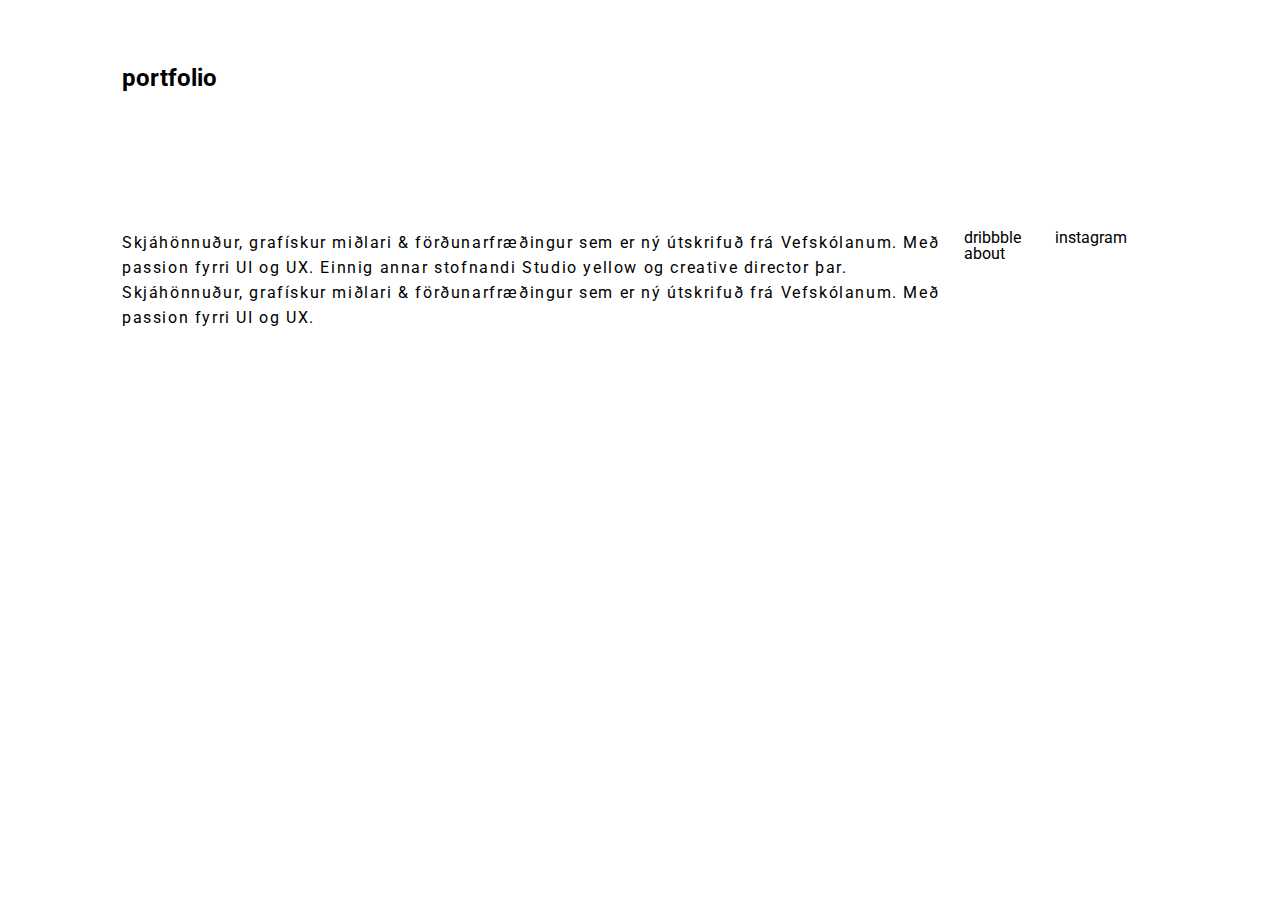
==== about.html @ 2e582fef "Add files via upload" ====
<!DOCTYPE html>
<html>
  <head>
    <meta charset="utf-8">
    <title>Rúnarsdóttir portfolio</title>
    <link rel="stylesheet" href="css/styles.css">
    <link rel="stylesheet" href="css/reset.css">
    <meta name="viewport" content="width=device-width,initial-scale=1">

  </head>
  <body>
      <div class="container">
        <div class="nav">
            <div class="heading">
                <a href="index.html">portfolio</a>
            </div>
        </div>

            <div class="intro">

                <div class="about-mobile">
                    <p>Skjáhönnuður, grafískur miðlari & förðunarfræðingur sem er ný útskrifuð frá Vefskólanum. Með passion fyrri UI og UX. Einnig annar stofnandi Studio yellow og creative director þar. Skjáhönnuður, grafískur miðlari & förðunarfræðingur sem er ný útskrifuð frá Vefskólanum. Með passion fyrri UI og UX.</p>
                </div>

                <div class="social-media-mobile-about">
                    <a href="https://dribbble.com/hugrunrunars" target="_blank"> <span style="margin-right: 30px">dribbble</span></a>
                    <a href="https://www.instagram.com/hello.studioyellow/" target="_blank"><span style="margin-right: 30px">instagram</span></a>
                    <a href="https://www.instagram.com/hello.studioyellow/" target="_blank">about</a>
                 </div>

                
            </div>
        </div> 
  </body>
</html>
---- css/styles.css ----
@import url("https://fonts.googleapis.com/css?family=Roboto:300,400,700,900");
body {
  width: 100vw;
  height: 100vh;
}

a {
  color: #000;
}

.container {
  margin: 0px 122px 100px 122px;
  position: relative;
  top: 0;
}

.nav {
  display: flex;
  justify-content: space-between;
  font-family: "Roboto", sans-serif;
  margin-bottom: 140px;
  padding-top: 66px;
}

.heading {
  font-weight: bold;
  font-size: 24px;
  color: #000;
}

.social-media {
  font-weight: bold;
  font-size: 18px;
  color: #000;
}
.social-media a:hover {
  color: tomato;
}

.social-media-mobile {
  display: none;
}

.intro {
  display: flex;
  align-items: flex-start;
  justify-content: space-between;
  font-family: "Roboto", sans-serif;
}

.about {
  width: 40%;
  font-family: "Roboto", sans-serif;
  line-height: 25px;
  letter-spacing: 0.1em;
  text-align: justify;
}

.about-mobile {
  width: 100%;
  font-family: "Roboto", sans-serif;
  line-height: 25px;
  letter-spacing: 0.1em;
}

.me {
  font-weight: bold;
  font-size: 24px;
  color: #000000;
  font-family: "Roboto", sans-serif;
  text-transform: uppercase;
  line-height: 42px;
  letter-spacing: 0.1em;
}
.me .job {
  font-weight: 300;
  font-size: 20px;
  line-height: 29px;
  letter-spacing: 0.1em;
  text-transform: uppercase;
}

.projects-container {
  flex: 1;
  display: flex;
}

.overflow {
  overflow: auto;
  scroll-behavior: smooth;
}

.projects {
  position: relative;
  bottom: 0;
  left: 122px;
  min-height: min-content;
  display: flex;
}

.project {
  height: 430px;
  width: 430px;
  background-color: rgba(0, 0, 0, 0.6);
  z-index: 2;
}
.project .middle {
  opacity: 0;
  position: absolute;
  top: 50%;
  left: 50%;
  transform: translate(-50%, -50%);
  -ms-transform: translate(-50%, -50%);
  text-align: center;
}
.project .middle:hover {
  opacity: 1;
}
.project .middle:hover .hover-text {
  font-weight: bold;
  font-size: 24px;
  text-align: center;
  letter-spacing: 0.1em;
  color: #fff;
}
.project img {
  opacity: 1;
  display: block;
  width: 100%;
  height: auto;
  backface-visibility: hidden;
}
.project img:hover {
  opacity: 0.3;
}

/* On screens that are 992px or less, set the background color to blue */
@media screen and (max-width: 980px) {
  .intro {
    flex-direction: column;
  }
  .intro .about {
    margin-top: 100px;
  }

  .overflow {
    overflow: hidden;
  }

  .projects {
    flex-direction: column;
  }

  .project {
    flex-direction: column;
  }

  .about {
    width: 100%;
  }
}
@media screen and (max-width: 660px) {
  .container {
    margin: 0 20% 0 20%;
  }

  .projects {
    left: 100px;
  }

  .project {
    width: 100%;
    height: 100%;
  }

  .intro {
    margin-bottom: 100px;
  }
}
@media screen and (max-width: 600px) {
  .container {
    margin: 0 75px 0 75px;
  }

  .projects {
    left: 75px;
  }

  .social-media {
    display: none;
  }

  .social-media-mobile {
    font-weight: bold;
    font-size: 18px;
    color: #000;
    display: block;
    margin-top: 290px;
  }

  .social-media-mobile-about {
    font-weight: bold;
    font-size: 18px;
    color: #000;
    display: block;
    margin-top: 138px;
  }

  .about {
    display: none;
  }

  .nav {
    margin-bottom: 235px;
  }
}
@media screen and (max-width: 460px) {
  .container {
    margin: 0px 45px 0px 45px;
  }

  .projects-container {
    margin-top: 60px;
  }

  .projects {
    left: 45px;
    width: 100%;
  }

  .social-media-mobile {
    margin-top: 78%;
  }
}
@media screen and (max-width: 357px) {
  .container {
    margin: 0px 0px 0px 45px;
  }

  .social-media-mobile {
    margin-top: 45%;
  }
}

/*# sourceMappingURL=styles.css.map */
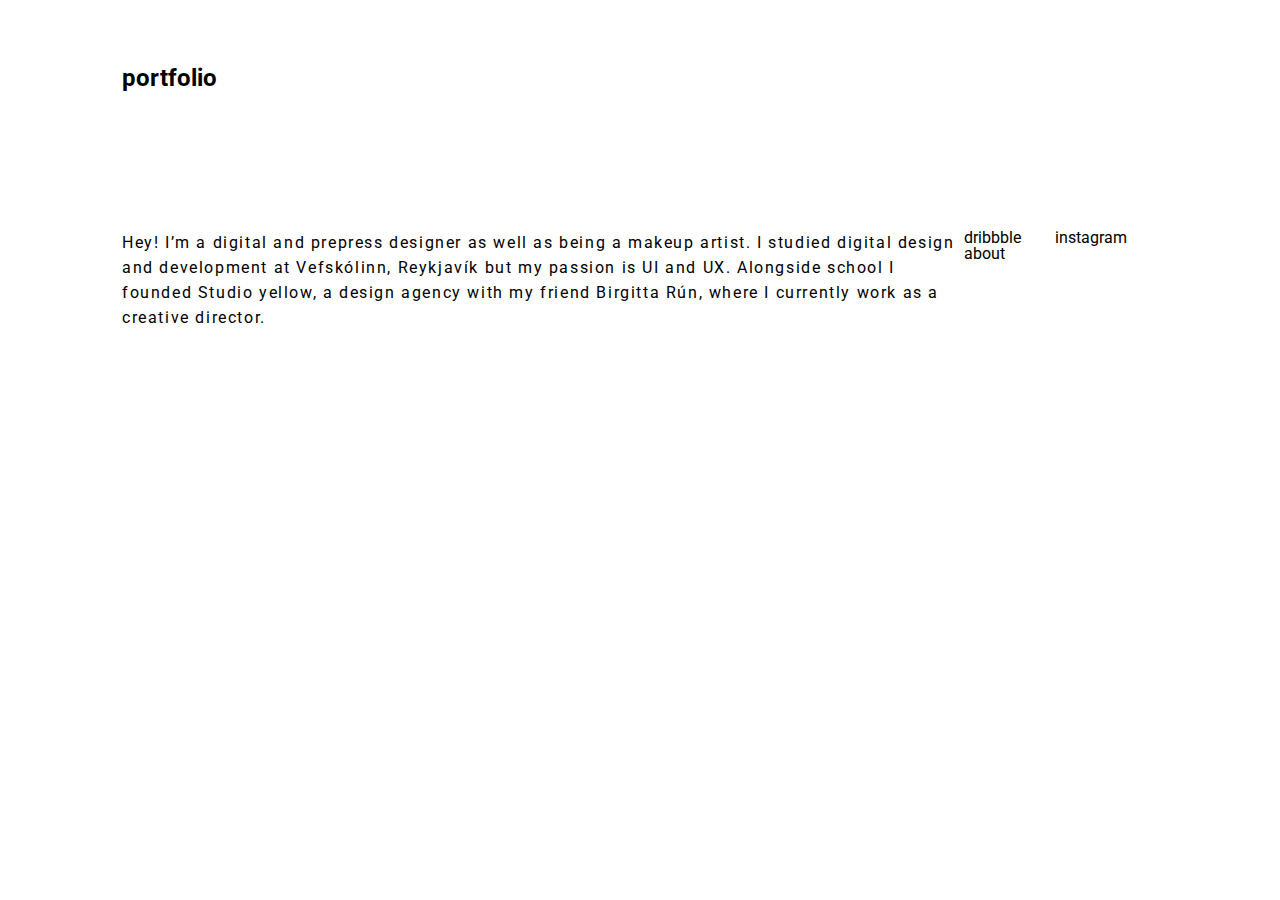
==== commit 938dc538: "fix about" ====
--- a/about.html
+++ b/about.html
@@ -19,7 +19,7 @@
             <div class="intro">
 
                 <div class="about-mobile">
-                    <p>Skjáhönnuður, grafískur miðlari & förðunarfræðingur sem er ný útskrifuð frá Vefskólanum. Með passion fyrri UI og UX. Einnig annar stofnandi Studio yellow og creative director þar. Skjáhönnuður, grafískur miðlari & förðunarfræðingur sem er ný útskrifuð frá Vefskólanum. Með passion fyrri UI og UX.</p>
+                    <p>Hey! I’m a digital and prepress designer as well as being a makeup artist. I studied digital design and development at Vefskólinn, Reykjavík but my passion is UI and UX. Alongside school I founded Studio yellow, a design agency with my friend Birgitta Rún, where I currently work as a creative director.</p>
                 </div>
 
                 <div class="social-media-mobile-about">
--- a/css/styles.css
+++ b/css/styles.css
@@ -34,7 +34,7 @@
   color: #000;
 }
 .social-media a:hover {
-  color: tomato;
+  color: #FFB29A;
 }
 
 .social-media-mobile {
@@ -101,10 +101,17 @@
 .project {
   height: 430px;
   width: 430px;
-  background-color: rgba(0, 0, 0, 0.6);
-  z-index: 2;
+  background-color: black;
+  position: relative;
+}
+.project:hover .img {
+  opacity: 0.3;
+}
+.project:hover .middle {
+  opacity: 1;
 }
 .project .middle {
+  transition: 0.5s ease;
   opacity: 0;
   position: absolute;
   top: 50%;
@@ -112,26 +119,26 @@
   transform: translate(-50%, -50%);
   -ms-transform: translate(-50%, -50%);
   text-align: center;
-}
-.project .middle:hover {
-  opacity: 1;
-}
-.project .middle:hover .hover-text {
-  font-weight: bold;
-  font-size: 24px;
+  width: 80%;
+}
+.project .middle .hover-text {
+  font-family: "Roboto", sans-serif;
+  line-height: 150%;
+  font-size: 18px;
   text-align: center;
   letter-spacing: 0.1em;
   color: #fff;
+  text-transform: uppercase;
+  letter-spacing: 0.1em;
+  font-weight: 300;
 }
 .project img {
   opacity: 1;
   display: block;
   width: 100%;
   height: auto;
+  transition: 0.5s ease;
   backface-visibility: hidden;
-}
-.project img:hover {
-  opacity: 0.3;
 }
 
 /* On screens that are 992px or less, set the background color to blue */
@@ -162,6 +169,17 @@
 @media screen and (max-width: 660px) {
   .container {
     margin: 0 20% 0 20%;
+    display: flex;
+    flex-direction: column;
+    justify-content: space-between;
+    height: 100vh;
+  }
+
+  .intro {
+    display: flex;
+    flex-direction: column;
+    justify-content: space-between;
+    height: 55%;
   }
 
   .projects {
@@ -171,10 +189,6 @@
   .project {
     width: 100%;
     height: 100%;
-  }
-
-  .intro {
-    margin-bottom: 100px;
   }
 }
 @media screen and (max-width: 600px) {
@@ -195,7 +209,7 @@
     font-size: 18px;
     color: #000;
     display: block;
-    margin-top: 290px;
+    margin-bottom: 40px;
   }
 
   .social-media-mobile-about {
@@ -204,15 +218,12 @@
     color: #000;
     display: block;
     margin-top: 138px;
+    margin-bottom: 40px;
   }
 
   .about {
     display: none;
   }
-
-  .nav {
-    margin-bottom: 235px;
-  }
 }
 @media screen and (max-width: 460px) {
   .container {
@@ -227,19 +238,11 @@
     left: 45px;
     width: 100%;
   }
-
-  .social-media-mobile {
-    margin-top: 78%;
-  }
 }
 @media screen and (max-width: 357px) {
   .container {
     margin: 0px 0px 0px 45px;
   }
-
-  .social-media-mobile {
-    margin-top: 45%;
-  }
 }
 
 /*# sourceMappingURL=styles.css.map */
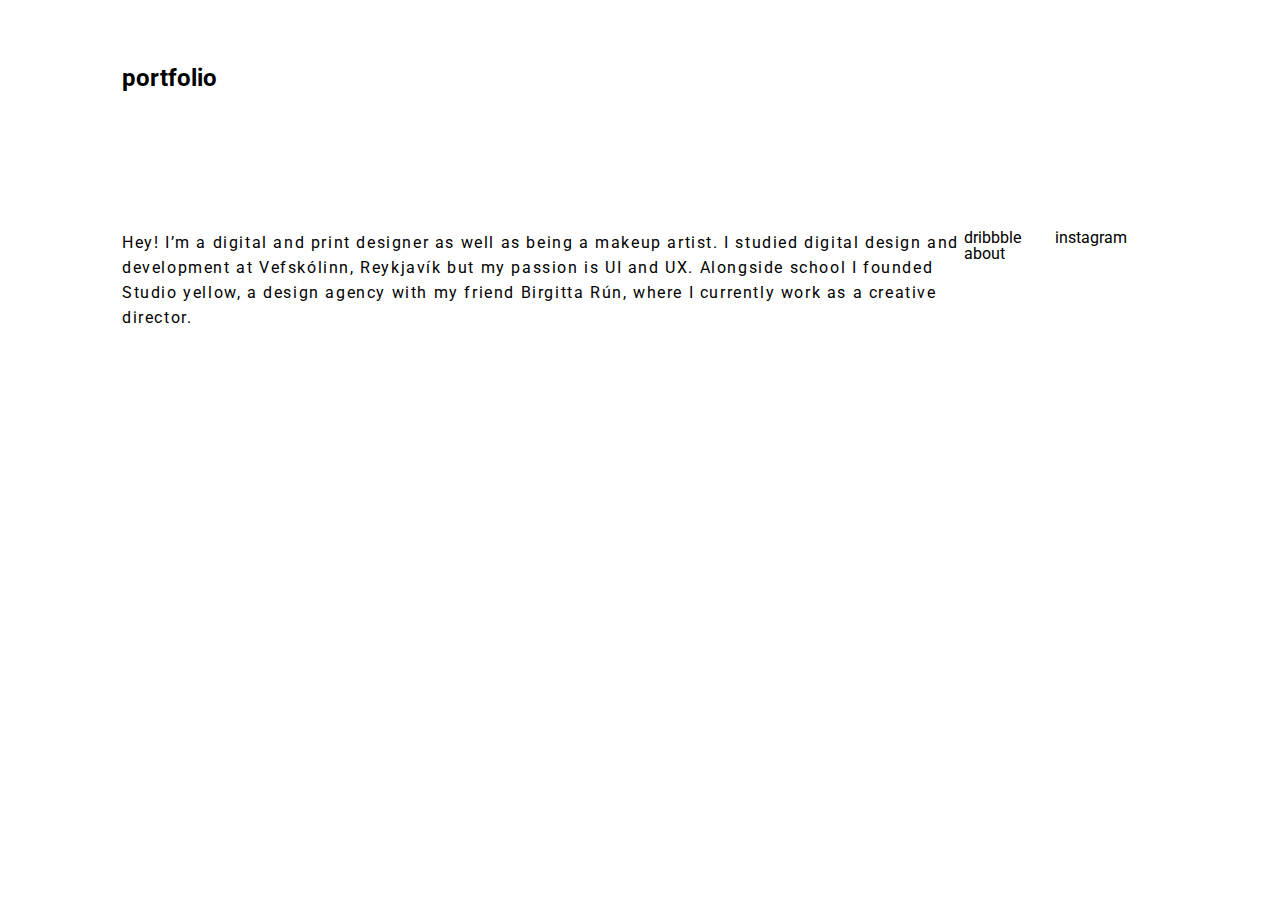
==== commit 46670b41: "Update about.html" ====
--- a/about.html
+++ b/about.html
@@ -19,7 +19,7 @@
             <div class="intro">
 
                 <div class="about-mobile">
-                    <p>Hey! I’m a digital and prepress designer as well as being a makeup artist. I studied digital design and development at Vefskólinn, Reykjavík but my passion is UI and UX. Alongside school I founded Studio yellow, a design agency with my friend Birgitta Rún, where I currently work as a creative director.</p>
+                    <p>Hey! I’m a digital and print designer as well as being a makeup artist. I studied digital design and development at Vefskólinn, Reykjavík but my passion is UI and UX. Alongside school I founded Studio yellow, a design agency with my friend Birgitta Rún, where I currently work as a creative director.</p>
                 </div>
 
                 <div class="social-media-mobile-about">
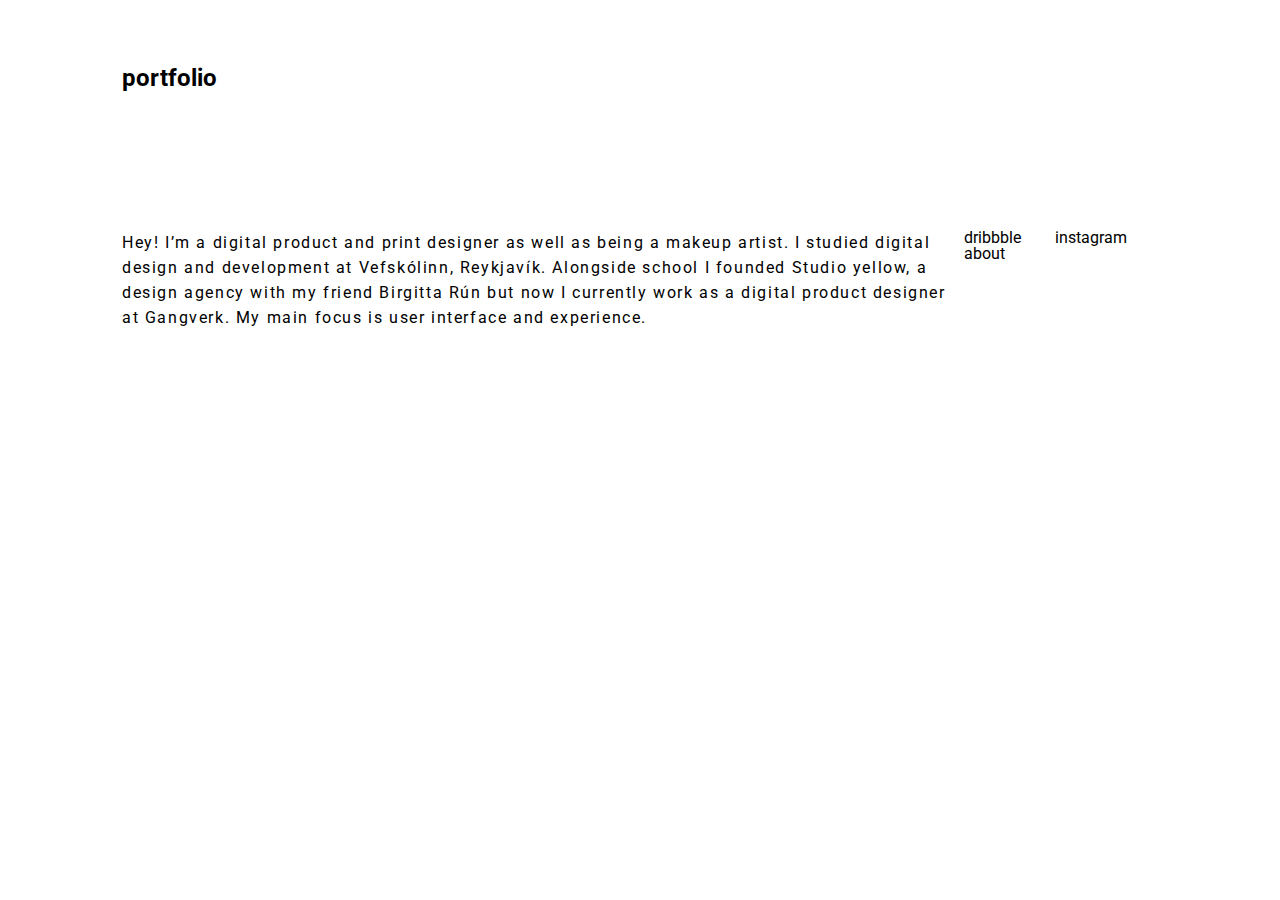
==== commit 54887467: "About me text change mobile" ====
--- a/about.html
+++ b/about.html
@@ -19,7 +19,7 @@
             <div class="intro">
 
                 <div class="about-mobile">
-                    <p>Hey! I’m a digital and print designer as well as being a makeup artist. I studied digital design and development at Vefskólinn, Reykjavík but my passion is UI and UX. Alongside school I founded Studio yellow, a design agency with my friend Birgitta Rún, where I currently work as a creative director.</p>
+                    <p>Hey! I’m a digital product and print designer as well as being a makeup artist. I studied digital design and development at Vefskólinn, Reykjavík. Alongside school I founded Studio yellow, a design agency with my friend Birgitta Rún but now I currently work as a digital product designer at Gangverk.  My main focus is user interface and experience. </p>
                 </div>
 
                 <div class="social-media-mobile-about">
